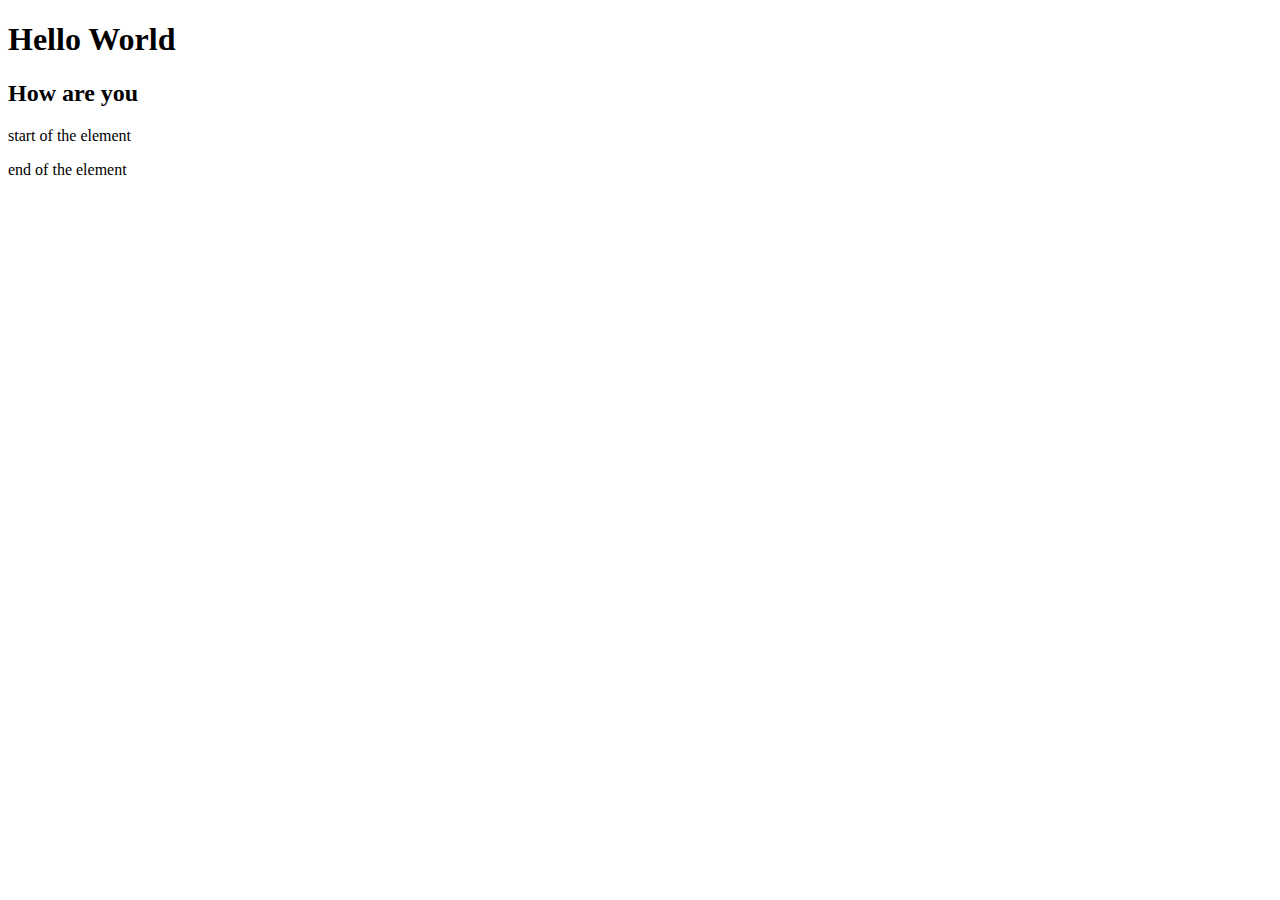
==== innerHTML/Lv1_2/index.html @ c9a3ae1f "WIP innerHTML Tasl Lv1_2" ====
<!DOCTYPE html>
<html lang="en">
  <head>
    <meta charset="UTF-8" />
    <meta name="viewport" content="width=device-width, initial-scale=1.0" />
    <title>innerHTML Lv1_2</title>
    <link rel="stylesheet" href="assets/css/style.css" />
  </head>
  <body>
    <div id="info"></div>

    <script src="assets/js/main.js"></script>
  </body>
</html>
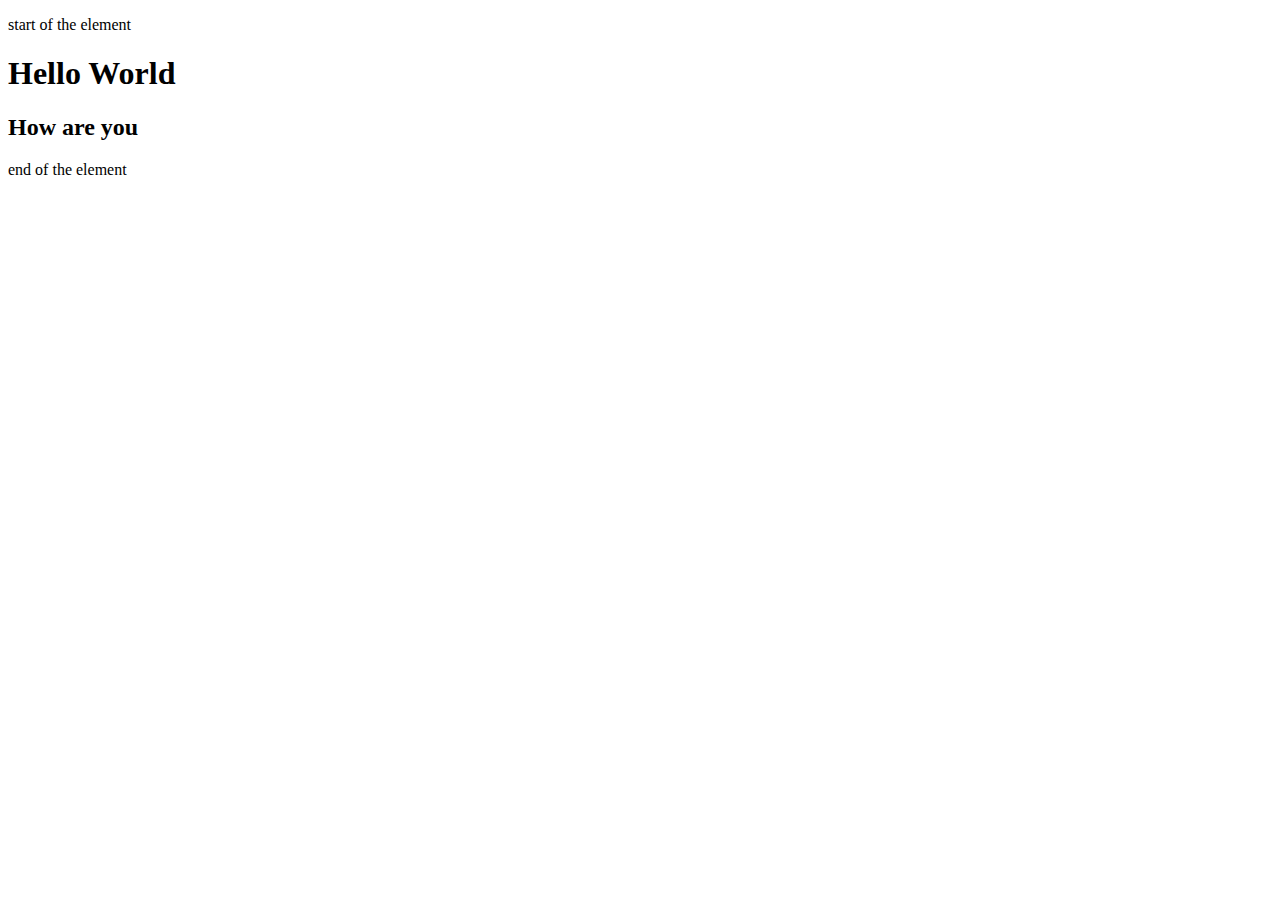
==== commit f1d4a565: "Fix innerHTML Lv1_2" ====
--- a/innerHTML/Lv1_2/index.html
+++ b/innerHTML/Lv1_2/index.html
@@ -7,8 +7,8 @@
     <link rel="stylesheet" href="assets/css/style.css" />
   </head>
   <body>
+    <div id="container"></div>
     <div id="info"></div>
-
     <script src="assets/js/main.js"></script>
   </body>
 </html>
